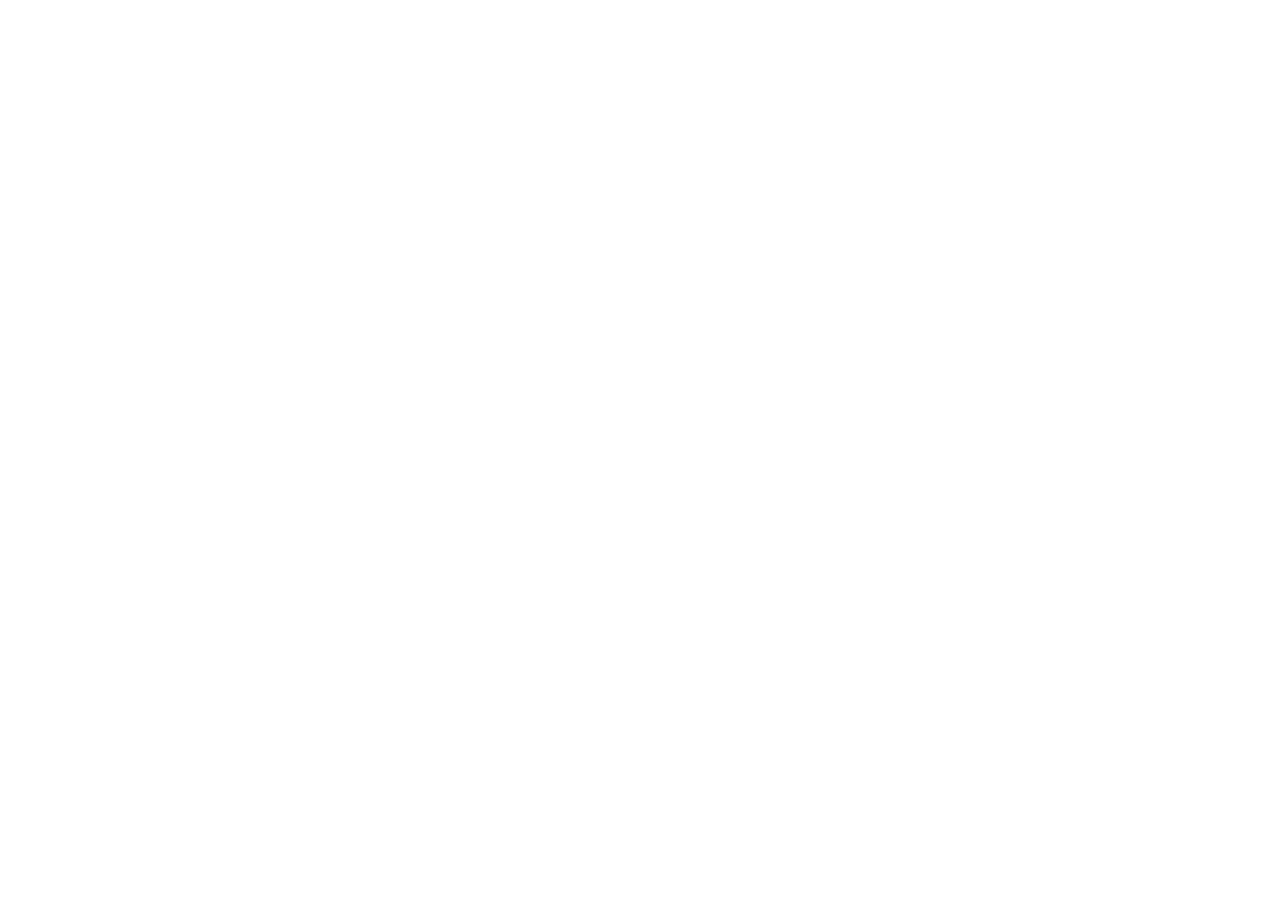
==== index.html @ dfd4b035 "Rama master-pagina index.html" ====
<!DOCTYPE html>
<html lang="en">
<head>
    <meta charset="UTF-8">
    <meta name="viewport" content="width=device-width, initial-scale=1.0">
    <title>HOME</title>
</head>
<body>
    
</body>
</html>
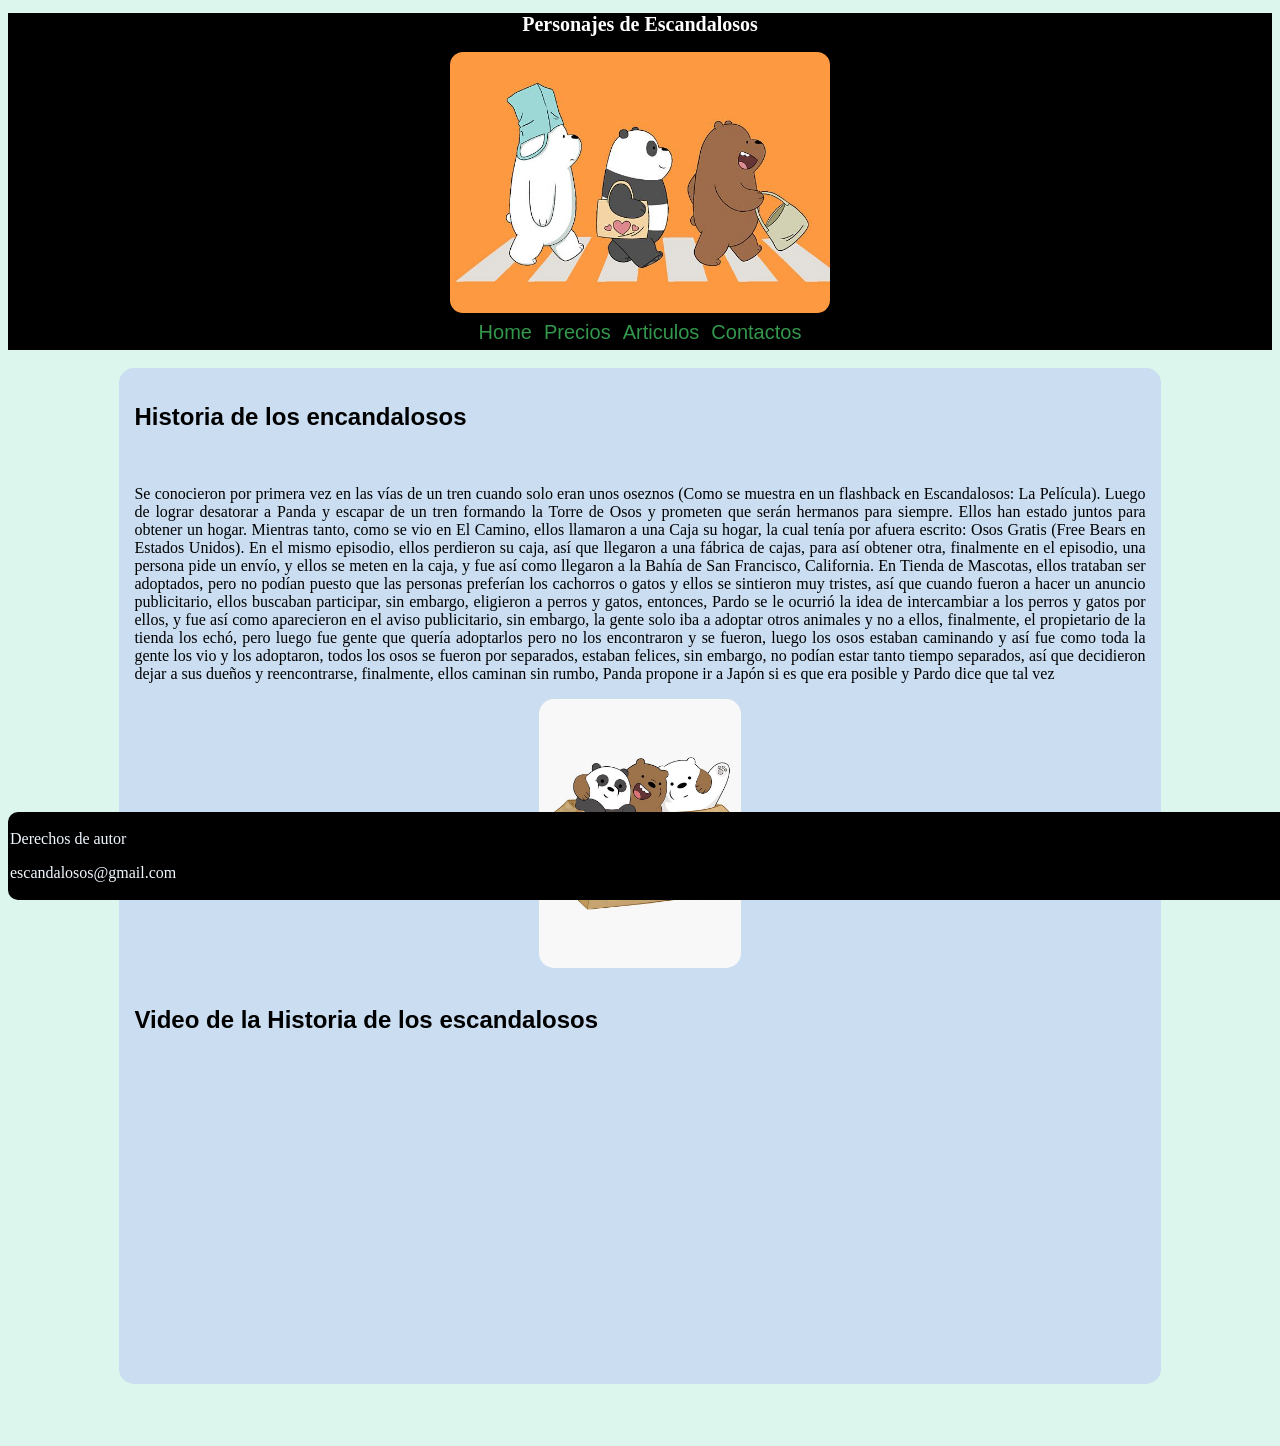
==== commit bf726586: "Rama master-pagina index.html" ====
--- a/index.html
+++ b/index.html
@@ -3,9 +3,46 @@
 <head>
     <meta charset="UTF-8">
     <meta name="viewport" content="width=device-width, initial-scale=1.0">
-    <title>HOME</title>
+    <title>Home</title>
+    <link rel="stylesheet" href="estilo/estilos.css">
 </head>
 <body>
-    
+    <header>
+        <h1>Personajes de Escandalosos</h1>
+        <img class="imagen1" src="imagen/img1.jpg" alt="escandalosos">
+        <nav>
+            <ul>
+                <li><a href="index.html">Home</a></li>
+                <li><a href="precios.html">Precios</a></li>
+                <li><a href="articulos.html">Articulos</a></li>
+                <li><a href="contactos.html">Contactos</a></li>
+                
+            </ul>
+        </nav>
+    </header>
+    <br>
+    <main>
+        <section>
+            <h2>Historia de los encandalosos</h2>
+            <br>
+            <p>Se conocieron por primera vez en las vías de un tren cuando solo eran unos oseznos (Como se muestra en un flashback en Escandalosos: La Película). Luego de lograr desatorar a Panda y escapar de un tren formando la Torre de Osos y prometen que serán hermanos para siempre. Ellos han estado juntos para obtener un hogar. Mientras tanto, como se vio en El Camino, ellos llamaron a una Caja su hogar, la cual tenía por afuera escrito: Osos Gratis (Free Bears en Estados Unidos). En el mismo episodio, ellos perdieron su caja, así que llegaron a una fábrica de cajas, para así obtener otra, finalmente en el episodio, una persona pide un envío, y ellos se meten en la caja, y fue así como llegaron a la Bahía de San Francisco, California. En Tienda de Mascotas, ellos trataban ser adoptados, pero no podían puesto que las personas preferían los cachorros o gatos y ellos se sintieron muy tristes, así que cuando fueron a hacer un anuncio publicitario, ellos buscaban participar, sin embargo, eligieron a perros y gatos, entonces, Pardo se le ocurrió la idea de intercambiar a los perros y gatos por ellos, y fue así como aparecieron en el aviso publicitario, sin embargo, la gente solo iba a adoptar otros animales y no a ellos, finalmente, el propietario de la tienda los echó, pero luego fue gente que quería adoptarlos pero no los encontraron y se fueron, luego los osos estaban caminando y así fue como toda la gente los vio y los adoptaron, todos los osos se fueron por separados, estaban felices, sin embargo, no podían estar tanto tiempo separados, así que decidieron dejar a sus dueños y reencontrarse, finalmente, ellos caminan sin rumbo, Panda propone ir a Japón si es que era posible y Pardo dice que tal vez</p>
+            <div class="contenedor">
+                <img class="img2" src="imagen/img2.jpg" alt="polar">
+
+            </div>
+            <br>
+            <h2>Video de la Historia de los escandalosos</h2>
+            <div class="contenedor">
+          <iframe width="560" height="315" src="https://www.youtube.com/embed/0sLCzYnfW1U?si=gYd5hSrwADBEOVER" title="YouTube video player" frameborder="0" allow="accelerometer; autoplay; clipboard-write; encrypted-media; gyroscope; picture-in-picture; web-share" referrerpolicy="strict-origin-when-cross-origin" allowfullscreen></iframe>
+            </div>
+        </section>
+    </main>
+    <br>
+    <br>
+    <br>
+    <footer class="footer">
+        <p>Derechos de autor</p>
+        <p>escandalosos@gmail.com</p>
+    </footer>
 </body>
 </html>
--- a/estilo/estilos.css
+++ b/estilo/estilos.css
@@ -0,0 +1,73 @@
+body{
+    background-color: rgb(220, 246, 237);
+}
+nav ul{
+    list-style: none;
+    padding: 6px;
+    margin: 0 auto;
+    display: flex;
+    grid-row: auto;
+    justify-content: center;
+}
+nav li a{
+    text-decoration: none;
+    color: rgb(51, 151, 76);
+    padding: 6px;
+    font-family: 'Franklin Gothic Medium', 'Arial Narrow', Arial, sans-serif;
+    font-size: 20px;
+
+}
+.imagen1{
+    width: 30%;
+    height: auto;
+    padding: 2px;
+    display: block;
+    margin: 0 auto;
+    border-radius: 15px;
+    justify-content: center;
+}
+header{
+    background-color: black;
+    width: 100%;
+
+}
+h1{
+    color: white;
+    text-align: center;
+    font-family: Georgia, 'Times New Roman', Times, serif;
+    font-size: 20px;
+}
+.img2{
+    width: 20%;
+    border-radius: 15px;
+
+}
+footer{
+    background-color: black;
+    color: aliceblue;
+    text-align: center;
+    padding: 2px;
+    border-radius: 10px;
+    bottom: 0;
+    position:fixed ;
+    width: 100%;
+
+}
+main{
+background-color: rgb(202, 221, 241);
+padding: 15px;
+width: 80%;
+border-radius: 15px;
+margin: 0 auto;
+font-family: Arial, Helvetica, sans-serif;
+}
+p{
+text-align: justify;
+font-family: Georgia, 'Times New Roman', Times, serif;
+}
+.contenedor{
+    justify-content: center;
+    margin: 0 auto;
+    display: flex;
+
+}
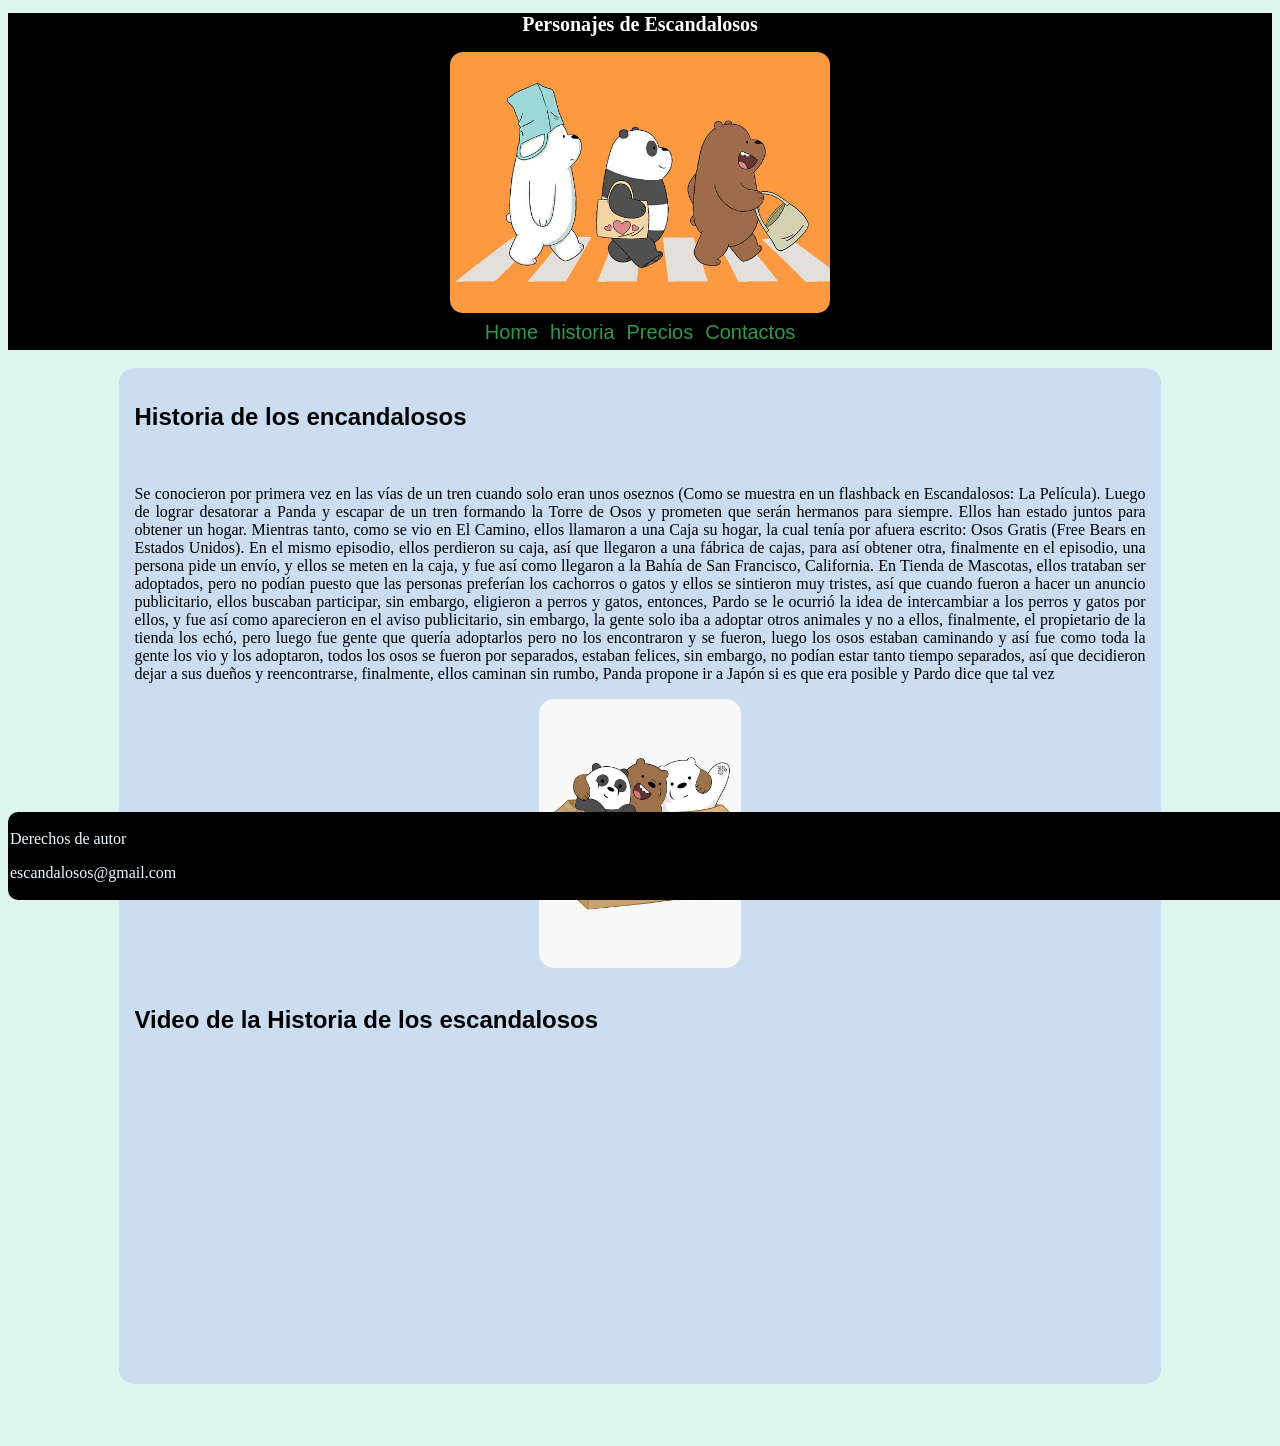
==== commit 5c182422: "Rama historia-pagina historia.html" ====
--- a/index.html
+++ b/index.html
@@ -13,8 +13,8 @@
         <nav>
             <ul>
                 <li><a href="index.html">Home</a></li>
-                <li><a href="precios.html">Precios</a></li>
-                <li><a href="articulos.html">Articulos</a></li>
+                <li><a href="historia.html">historia</a></li>
+                <li><a href="">Precios</a></li>
                 <li><a href="contactos.html">Contactos</a></li>
                 
             </ul>
--- a/estilo/estilos.css
+++ b/estilo/estilos.css
@@ -68,6 +68,17 @@
 .contenedor{
     justify-content: center;
     margin: 0 auto;
-    display: flex;
+    display: flex; 
 
 }
+table{
+    margin: 0 auto;
+border-collapse: collapse;
+width: 100%;
+height: 100%;
+
+
+
+
+}
+
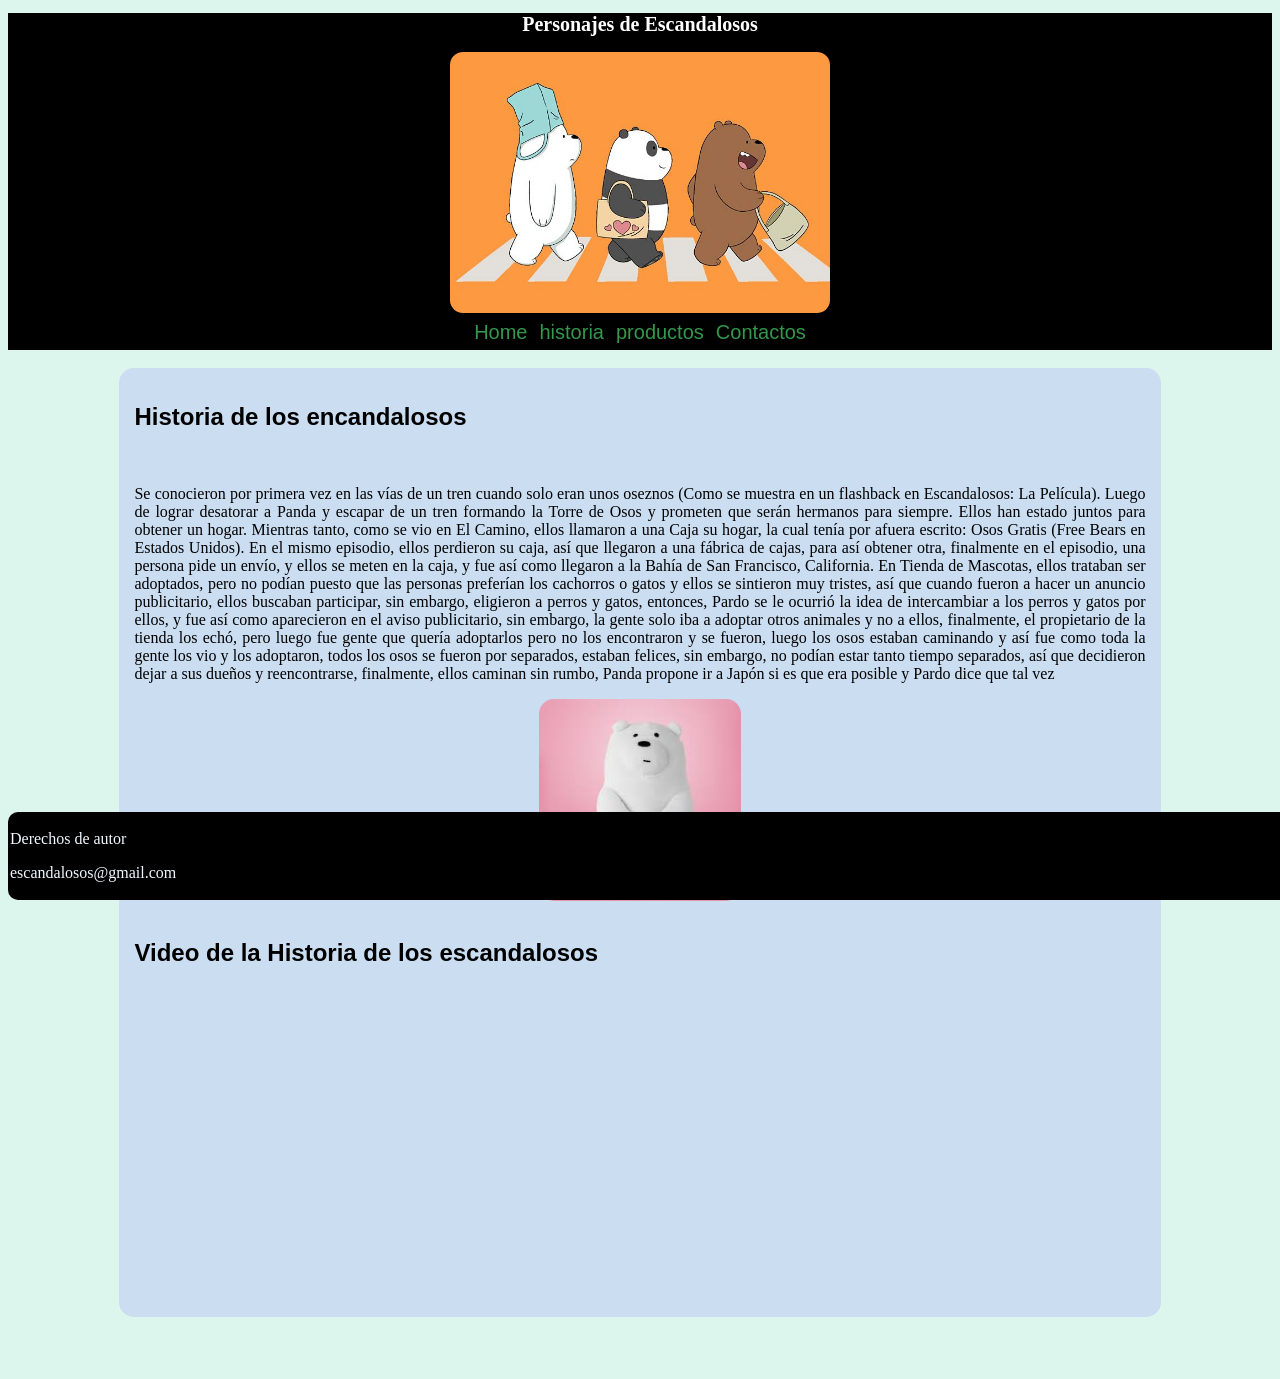
==== commit 891eef18: "Rama facture-pagina index.html" ====
--- a/index.html
+++ b/index.html
@@ -13,8 +13,10 @@
         <nav>
             <ul>
                 <li><a href="index.html">Home</a></li>
-                <li><a href="historia.html">historia</a></li>
-                <li><a href="">Precios</a></li>
+                <li><a href="precios.html">historia
+                    
+                </a></li>
+                <li><a href="productos.html">productos</a></li>
                 <li><a href="contactos.html">Contactos</a></li>
                 
             </ul>
--- a/estilo/estilos.css
+++ b/estilo/estilos.css
@@ -68,17 +68,10 @@
 .contenedor{
     justify-content: center;
     margin: 0 auto;
-    display: flex; 
+    display: flex;
 
 }
 table{
-    margin: 0 auto;
-border-collapse: collapse;
-width: 100%;
-height: 100%;
-
-
-
-
-}
-
+    height: 80%;
+    width: 80%;
+}
